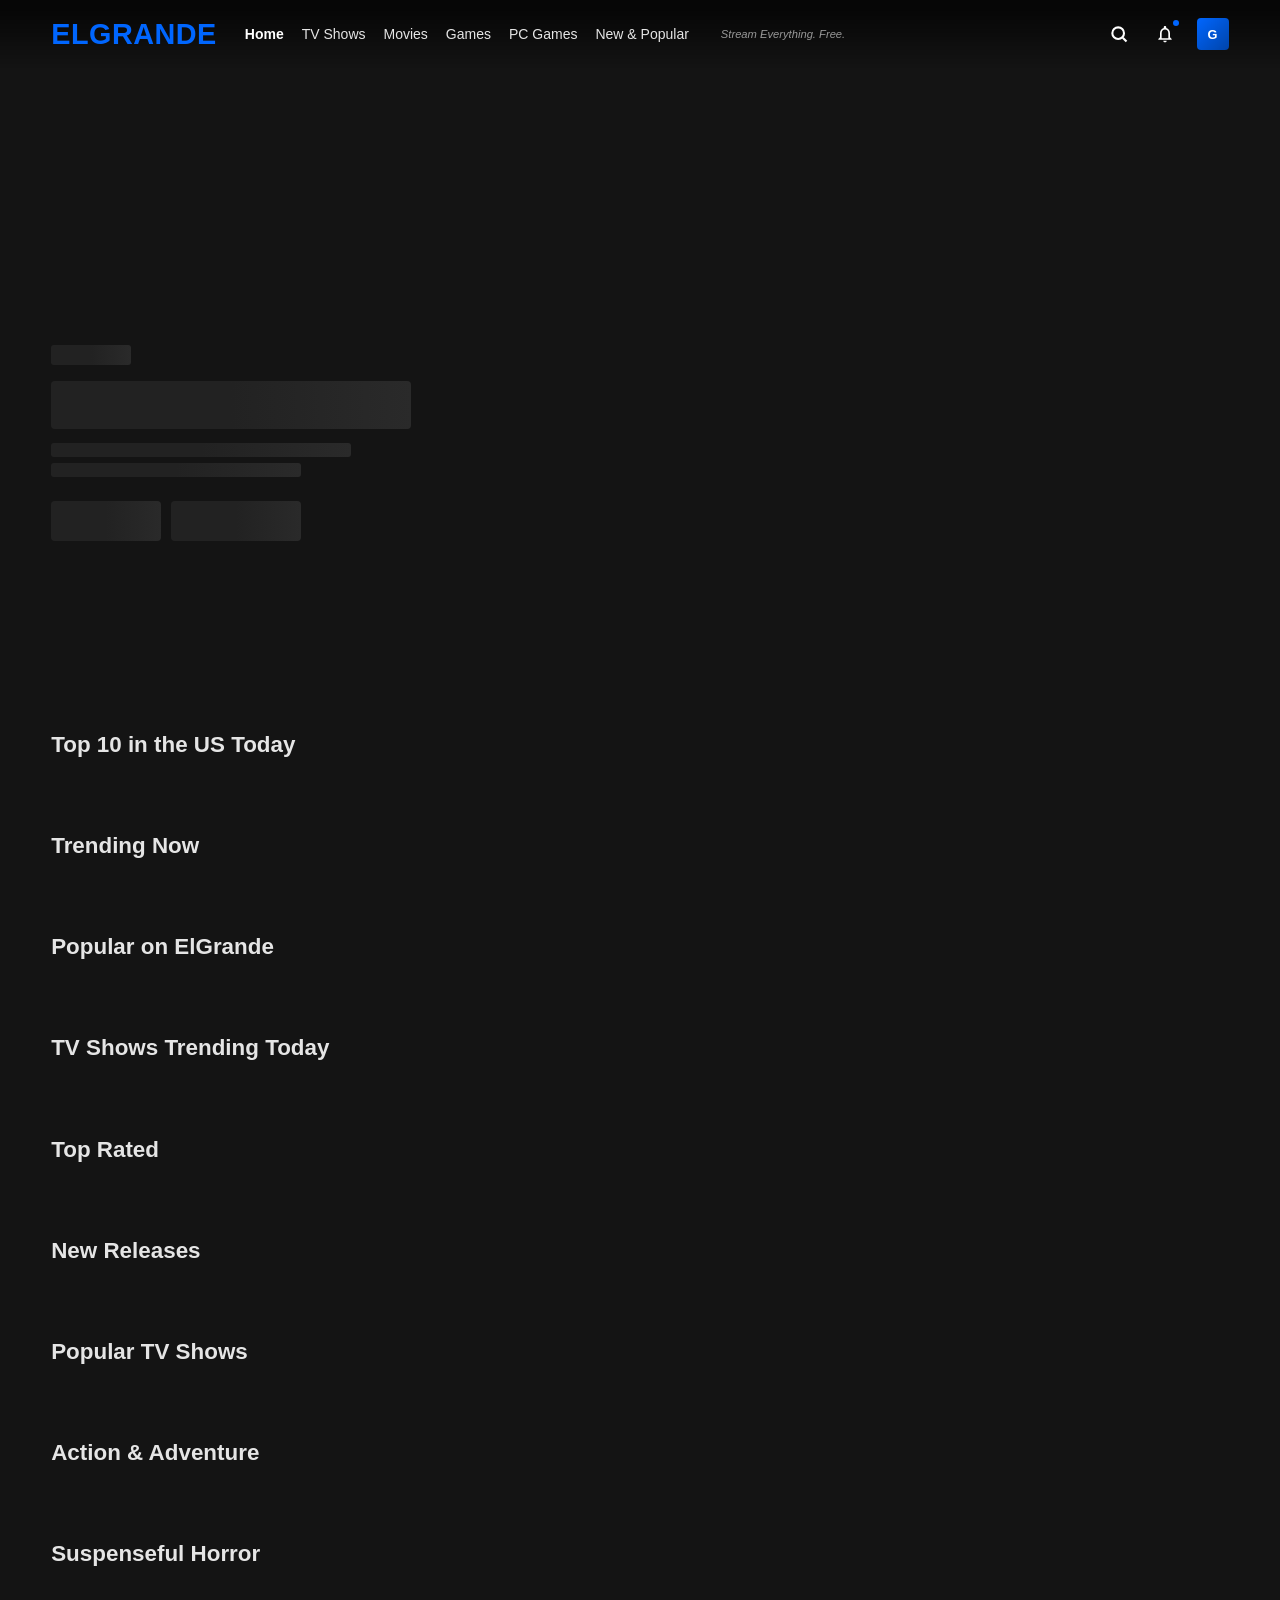
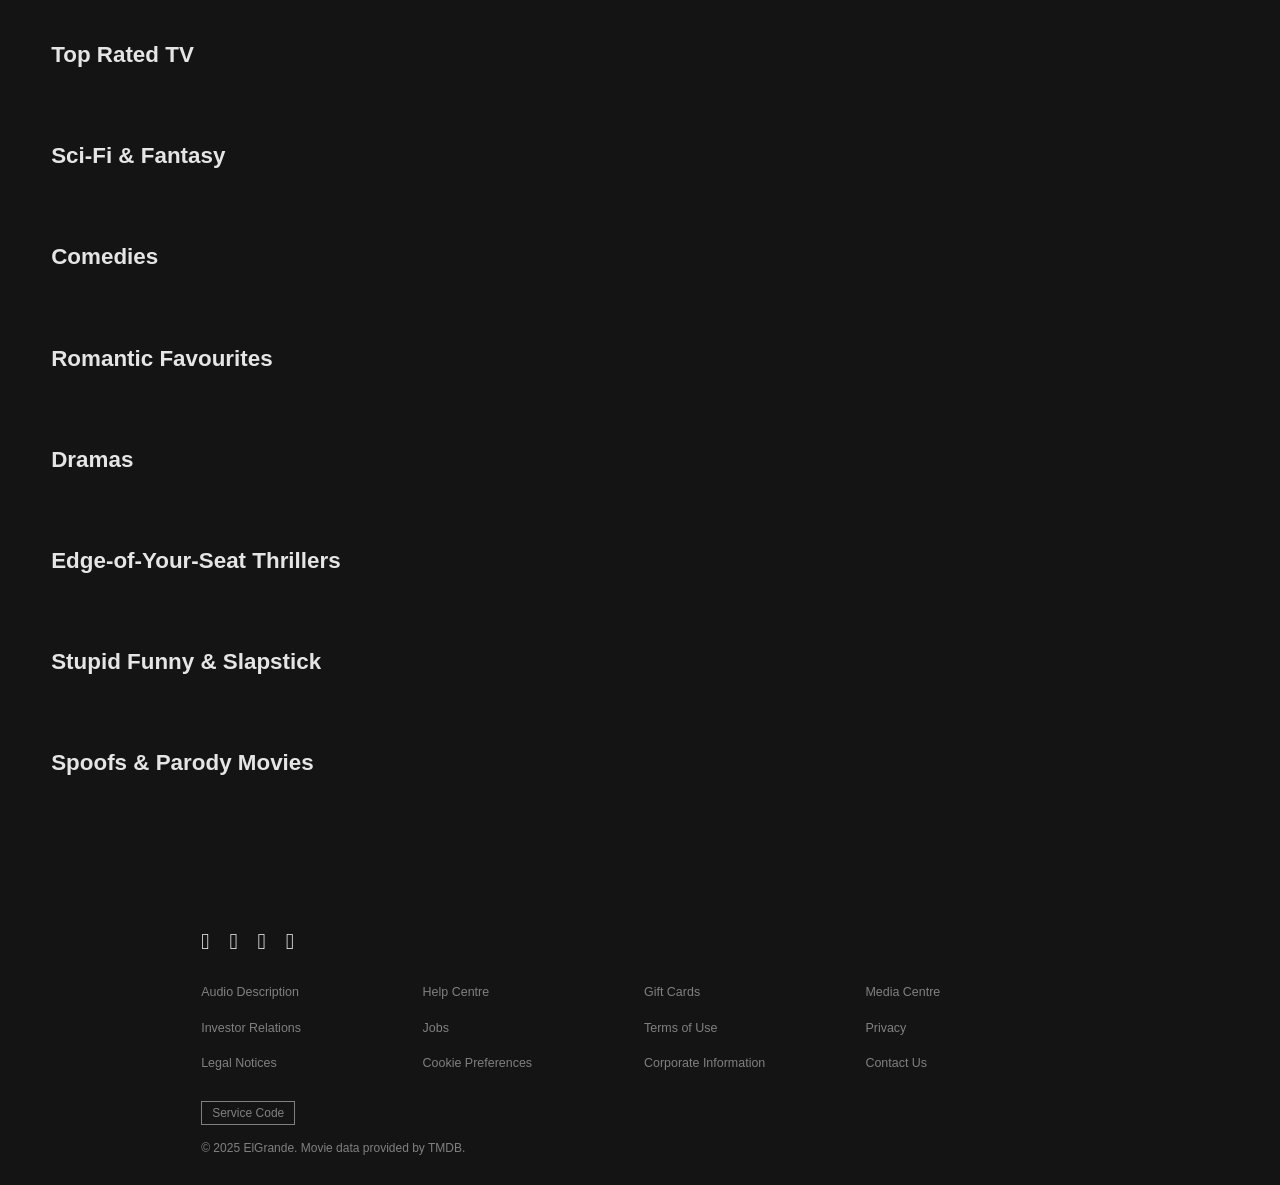
==== index.html @ 074af432 "Initial commit — ElGrande streaming platform Blue-themed Netflix clone with movies, TV shows, retro " ====
<!DOCTYPE html>
<html lang="en">
<head>
  <meta charset="UTF-8">
  <meta name="viewport" content="width=device-width, initial-scale=1.0">
  <title>ElGrande — Stream Anything Free</title>
  <meta name="description" content="Stream thousands of movies and TV shows for free on ElGrande. No signup required.">
  <link rel="stylesheet" href="css/style.css">
  <link rel="icon" href="data:image/svg+xml,<svg xmlns='http://www.w3.org/2000/svg' viewBox='0 0 100 100'><text y='.9em' font-size='90'>🎬</text></svg>">
</head>
<body>

<!-- NAVBAR -->
<nav class="navbar navbar-gradient" id="navbar">
  <div class="navbar-left">
    <a href="index.html" class="logo">ElGrande</a>
    <ul class="nav-links">
      <li><a href="index.html" class="active">Home</a></li>
      <li><a href="tv.html">TV Shows</a></li>
      <li><a href="movies.html">Movies</a></li>
      <li><a href="games.html">Games</a></li>
      <li><a href="pc-games.html">PC Games</a></li>
      <li><a href="movies.html?genre=28">New &amp; Popular</a></li>
    </ul>
    <span class="tagline">Stream Everything. Free.</span>
  </div>
  <div class="navbar-right">
    <button class="search-btn" id="searchToggle" title="Search">
      <svg width="20" height="20" viewBox="0 0 24 24" fill="none" stroke="currentColor" stroke-width="2.5"><circle cx="11" cy="11" r="7"/><line x1="16.5" y1="16.5" x2="21" y2="21"/></svg>
    </button>
    <button class="nav-icon-btn" title="Notifications">
      <svg width="20" height="20" viewBox="0 0 24 24" fill="currentColor"><path d="M12 22c1.1 0 2-.9 2-2h-4c0 1.1.9 2 2 2zm6-6v-5c0-3.07-1.63-5.64-4.5-6.32V4c0-.83-.67-1.5-1.5-1.5s-1.5.67-1.5 1.5v.68C7.64 5.36 6 7.92 6 11v5l-2 2v1h16v-1l-2-2zm-2 1H8v-6c0-2.48 1.51-4.5 4-4.5s4 2.02 4 4.5v6z"/></svg>
      <span class="notification-dot"></span>
    </button>
    <div class="profile-avatar" title="ElGrande">G</div>
  </div>
</nav>

<!-- SEARCH OVERLAY -->
<div class="search-overlay" id="searchOverlay">
  <button class="search-close" id="searchClose">&#10005;</button>
  <div class="search-box">
    <span class="search-icon-inside">
      <svg width="18" height="18" viewBox="0 0 24 24" fill="none" stroke="#999" stroke-width="2.5"><circle cx="11" cy="11" r="7"/><line x1="16.5" y1="16.5" x2="21" y2="21"/></svg>
    </span>
    <input type="text" id="searchInput" placeholder="Titles, people, genres" autocomplete="off" autofocus>
  </div>
  <div class="search-results-grid" id="searchResults"></div>
</div>

<!-- HERO / BILLBOARD -->
<section class="hero" id="hero">
  <div class="hero-bg" id="heroBg"></div>
  <div class="hero-content" id="heroContent">
    <div class="skeleton" style="width:80px;height:20px;border-radius:3px;margin-bottom:16px;"></div>
    <div class="skeleton" style="width:400px;max-width:90%;height:48px;border-radius:4px;margin-bottom:14px;"></div>
    <div class="skeleton" style="width:300px;max-width:80%;height:14px;border-radius:3px;margin-bottom:6px;"></div>
    <div class="skeleton" style="width:250px;max-width:70%;height:14px;border-radius:3px;margin-bottom:24px;"></div>
    <div style="display:flex;gap:10px;">
      <div class="skeleton" style="width:110px;height:40px;border-radius:4px;"></div>
      <div class="skeleton" style="width:130px;height:40px;border-radius:4px;"></div>
    </div>
  </div>
  <div class="hero-indicators" id="heroIndicators"></div>
</section>

<!-- MAIN CONTENT -->
<main id="mainContent">
  <!-- Sections injected by JS -->
</main>

<!-- MODAL -->
<div class="modal-overlay" id="modal"></div>

<!-- FOOTER -->
<footer>
  <div class="footer-social">
    <a href="#" title="Facebook">&#xf09a;</a>
    <a href="#" title="Instagram">&#xf16d;</a>
    <a href="#" title="Twitter">&#xf099;</a>
    <a href="#" title="YouTube">&#xf167;</a>
  </div>
  <div class="footer-links">
    <a href="#">Audio Description</a>
    <a href="#">Help Centre</a>
    <a href="#">Gift Cards</a>
    <a href="#">Media Centre</a>
    <a href="#">Investor Relations</a>
    <a href="#">Jobs</a>
    <a href="#">Terms of Use</a>
    <a href="#">Privacy</a>
    <a href="#">Legal Notices</a>
    <a href="#">Cookie Preferences</a>
    <a href="#">Corporate Information</a>
    <a href="#">Contact Us</a>
  </div>
  <button class="footer-service-code">Service Code</button>
  <div class="footer-bottom">
    <p>&copy; 2025 ElGrande. Movie data provided by TMDB.</p>
  </div>
</footer>

<script src="js/config.js"></script>
<script src="js/api.js"></script>
<script src="js/ui.js"></script>
<script>
// ===== HERO =====
const heroMovies = [];
let heroIndex = 0;
let heroTimer = null;

async function loadHero() {
  const data = await API.trending();
  if (!data || !data.results) return;

  const streamable = data.results.slice(0, 5);
  if (streamable.length === 0) return;

  heroMovies.push(...streamable);
  renderHeroIndicators();
  setHero(0);
  startHeroTimer();
}

function setHero(index) {
  heroIndex = index;
  const movie = heroMovies[index];
  if (!movie) return;

  const bg = document.getElementById('heroBg');
  const content = document.getElementById('heroContent');
  const backdropUrl = API.backdrop(movie.backdrop_path || movie.poster_path, 'original');
  const matchPct = Math.round((movie.vote_average || 0) * 10);
  const year = API.getYear(movie.release_date);
  const genres = API.genreNames(movie.genre_ids || []);

  bg.style.backgroundImage = `url(${backdropUrl})`;

  // Generate a maturity rating from genre
  const maturityRating = getMaturityRating(movie.genre_ids || []);

  content.innerHTML = `
    <div class="hero-badge">
      <span class="hero-badge-icon">N</span> S E R I E S
    </div>
    <h1 class="hero-title">${movie.title || 'Unknown Title'}</h1>
    <div class="hero-meta">
      <span class="hero-match">${matchPct}% Match</span>
      <span class="hero-year">${year}</span>
      <span class="maturity-badge">${maturityRating}</span>
      ${genres.slice(0, 2).map(g => `<span style="color:#bcbcbc;">${g}</span>`).join('<span style="color:#555;"> &bull; </span>')}
    </div>
    <p class="hero-description">${movie.overview || ''}</p>
    <div class="hero-buttons">
      <a href="watch.html?id=${movie.id}" class="btn btn-play">
        <svg width="18" height="18" viewBox="0 0 24 24" fill="#111"><polygon points="4,2 20,12 4,22"/></svg>
        Play
      </a>
      <button class="btn btn-info" onclick="Modal.open(${movie.id})">
        <svg width="18" height="18" viewBox="0 0 24 24" fill="currentColor"><circle cx="12" cy="12" r="10" fill="none" stroke="currentColor" stroke-width="2"/><line x1="12" y1="16" x2="12" y2="12" stroke="currentColor" stroke-width="2"/><circle cx="12" cy="8" r="1"/></svg>
        More Info
      </button>
    </div>
  `;

  // Update indicators
  document.querySelectorAll('.hero-dot').forEach((dot, i) => {
    dot.classList.toggle('active', i === index);
  });
}

function getMaturityRating(genreIds) {
  if (genreIds.includes(27) || genreIds.includes(53)) return 'TV-MA';
  if (genreIds.includes(10751) || genreIds.includes(16)) return 'PG';
  if (genreIds.includes(28) || genreIds.includes(80)) return 'PG-13';
  return 'PG-13';
}

function renderHeroIndicators() {
  const container = document.getElementById('heroIndicators');
  container.innerHTML = heroMovies.map((_, i) => `
    <div class="hero-dot${i === 0 ? ' active' : ''}" onclick="setHero(${i}); resetHeroTimer();"></div>
  `).join('');
}

function startHeroTimer() {
  heroTimer = setInterval(() => {
    const next = (heroIndex + 1) % heroMovies.length;
    setHero(next);
  }, 8000);
}

function resetHeroTimer() {
  clearInterval(heroTimer);
  startHeroTimer();
}

// ===== SECTIONS =====
async function loadSections() {
  const container = document.getElementById('mainContent');

  // Top 10 row
  await renderTop10(container);

  await UI.renderSection(container, 'Trending Now', () => API.trending(), false);
  await UI.renderSection(container, 'Popular on ElGrande', () => API.popular(), false);
  await UI.renderSection(container, 'TV Shows Trending Today', () => API.trendingTV().then(d => { if(d&&d.results) d.results.forEach(r=>r.media_type='tv'); return d; }), false);
  await UI.renderSection(container, 'Top Rated', () => API.topRated(), false);
  await UI.renderSection(container, 'New Releases', () => API.recentlyStreaming(), true);
  await UI.renderSection(container, 'Popular TV Shows', () => API.popularTV().then(d => { if(d&&d.results) d.results.forEach(r=>r.media_type='tv'); return d; }), false);
  await UI.renderSection(container, 'Action & Adventure', () => API.byGenre(28), false);
  await UI.renderSection(container, 'Suspenseful Horror', () => API.byGenre(27), false);
  await UI.renderSection(container, 'Top Rated TV', () => API.topRatedTV().then(d => { if(d&&d.results) d.results.forEach(r=>r.media_type='tv'); return d; }), false);
  await UI.renderSection(container, 'Sci-Fi & Fantasy', () => API.byGenre(878), false);
  await UI.renderSection(container, 'Comedies', () => API.byGenre(35), false);
  await UI.renderSection(container, 'Romantic Favourites', () => API.byGenre(10749), false);
  await UI.renderSection(container, 'Dramas', () => API.byGenre(18), false);
  await UI.renderSection(container, 'Edge-of-Your-Seat Thrillers', () => API.byGenre(53), false);

  // Slapstick & Stupid Funny — curated list of classic comedy films
  await UI.renderSection(container, 'Stupid Funny & Slapstick', () => API.discover({
    with_genres: '35',
    with_keywords: '9673|5765|245863',
    sort_by: 'vote_count.desc',
    'vote_average.gte': 5.5
  }), false);

  // Spoof & Parody Movies
  await UI.renderSection(container, 'Spoofs & Parody Movies', () => API.discover({
    with_genres: '35',
    with_keywords: '9823|3505',
    sort_by: 'vote_count.desc'
  }), false);
}

// ===== TOP 10 ROW =====
async function renderTop10(container) {
  const section = document.createElement('div');
  section.className = 'section';
  section.innerHTML = `
    <div class="section-title">Top 10 in the US Today</div>
    <div class="carousel-wrapper">
      <button class="carousel-btn prev">&lsaquo;</button>
      <div class="carousel" id="top10Carousel">
        ${Array.from({length: 6}, () => '<div class="skeleton" style="width:180px;height:250px;border-radius:4px;flex-shrink:0;"></div>').join('')}
      </div>
      <button class="carousel-btn next">&rsaquo;</button>
    </div>
  `;
  container.appendChild(section);
  UI.setupCarousel(section.querySelector('.carousel-wrapper'));

  const data = await API.trending();
  const carousel = document.getElementById('top10Carousel');
  carousel.innerHTML = '';

  if (data && data.results) {
    data.results.slice(0, 10).forEach((movie, idx) => {
      const el = document.createElement('div');
      el.className = 'top10-card';
      el.innerHTML = `
        <span class="top10-rank">${idx + 1}</span>
        <img src="${API.img(movie.poster_path, 'w342')}" alt="${movie.title || movie.name || ''}" loading="lazy"
             onerror="this.src='https://via.placeholder.com/342x513/1a1a1a/555?text=No+Image'">
      `;
      el.addEventListener('click', () => Modal.open(movie.id));
      carousel.appendChild(el);
    });
  }
}

// ===== SEARCH =====
let searchTimer = null;

document.getElementById('searchToggle').addEventListener('click', () => {
  document.getElementById('searchOverlay').classList.add('active');
  document.getElementById('searchInput').focus();
});

document.getElementById('searchClose').addEventListener('click', () => {
  document.getElementById('searchOverlay').classList.remove('active');
});

document.getElementById('searchInput').addEventListener('input', (e) => {
  clearTimeout(searchTimer);
  const q = e.target.value.trim();
  if (!q) {
    document.getElementById('searchResults').innerHTML = '';
    return;
  }
  searchTimer = setTimeout(() => doSearch(q), 400);
});

async function doSearch(query) {
  const container = document.getElementById('searchResults');
  container.innerHTML = '<div class="spinner" style="margin:20px auto;grid-column:1/-1;"></div>';

  const data = await API.searchMulti(query);
  container.innerHTML = '';

  if (!data || !data.results || data.results.length === 0) {
    container.innerHTML = '<p style="color:#999;text-align:center;grid-column:1/-1;padding:20px;">No results found.</p>';
    return;
  }

  data.results.slice(0, 18).forEach(item => {
    container.appendChild(UI.card(item));
  });
}

// Keyboard shortcut: / to open search
document.addEventListener('keydown', (e) => {
  if (e.key === '/' && !e.target.matches('input, textarea')) {
    e.preventDefault();
    document.getElementById('searchOverlay').classList.add('active');
    document.getElementById('searchInput').focus();
  }
});

// ===== INIT =====
UI.initNavbar();
Modal.init();
loadHero();
loadSections();
</script>
</body>
</html>
---- css/style.css ----
/* ===== ELGRANDE - PIXEL-PERFECT STREAMING SITE ===== */
@import url('https://fonts.googleapis.com/css2?family=Inter:wght@300;400;500;600;700;800;900&display=swap');

:root {
  --red: #0066ff;
  --red-hover: #0052cc;
  --dark: #141414;
  --dark2: #181818;
  --dark3: #232323;
  --gray: #808080;
  --light-gray: #b3b3b3;
  --white: #ffffff;
  --match-green: #46d369;
  --overlay: rgba(0,0,0,0.7);
  --nav-height: 68px;
  --card-transition: 300ms ease;
}

* {
  margin: 0;
  padding: 0;
  box-sizing: border-box;
}

html {
  scroll-behavior: smooth;
  font-size: 16px;
}

body {
  background: var(--dark);
  color: var(--white);
  font-family: 'Helvetica Neue', Helvetica, Arial, sans-serif;
  overflow-x: hidden;
  min-height: 100vh;
  -webkit-font-smoothing: antialiased;
  -moz-osx-font-smoothing: grayscale;
}

a { color: inherit; }

/* ===== SCROLLBAR ===== */
::-webkit-scrollbar { width: 6px; }
::-webkit-scrollbar-track { background: transparent; }
::-webkit-scrollbar-thumb { background: rgba(255,255,255,0.2); border-radius: 3px; }
::-webkit-scrollbar-thumb:hover { background: rgba(255,255,255,0.35); }

/* ===== NAVBAR ===== */
.navbar {
  position: fixed;
  top: 0;
  left: 0;
  right: 0;
  z-index: 1000;
  padding: 0 4%;
  height: var(--nav-height);
  display: flex;
  align-items: center;
  justify-content: space-between;
  transition: background 0.4s ease;
}

.navbar-gradient {
  background: linear-gradient(180deg, rgba(0,0,0,0.7) 10%, transparent 100%);
}

.navbar.scrolled {
  background: rgba(20,20,20,0.98);
}

.navbar.solid {
  background: rgba(20,20,20,0.98);
}

.navbar-left {
  display: flex;
  align-items: center;
  gap: 28px;
}

/* Netflix-style logo */
.logo {
  font-size: 1.8rem;
  font-weight: 900;
  color: var(--red);
  text-decoration: none;
  letter-spacing: 0.5px;
  font-family: 'Arial Black', 'Helvetica Neue', Arial, sans-serif;
  text-transform: uppercase;
  position: relative;
}

.logo span {
  color: var(--red);
}

.nav-links {
  display: flex;
  gap: 18px;
  list-style: none;
}

.nav-links a {
  color: #e5e5e5;
  text-decoration: none;
  font-size: 0.875rem;
  font-weight: 400;
  transition: color 0.3s;
}

.nav-links a:hover {
  color: #b3b3b3;
}

.nav-links a.active {
  color: var(--white);
  font-weight: 600;
}

.tagline {
  color: #999;
  font-size: 0.7rem;
  margin-left: 4px;
  font-style: italic;
  white-space: nowrap;
}

.navbar-right {
  display: flex;
  align-items: center;
  gap: 18px;
}

/* Search icon in nav */
.search-btn {
  background: none;
  border: none;
  color: var(--white);
  cursor: pointer;
  font-size: 1rem;
  padding: 4px;
  transition: color 0.2s;
  display: flex;
  align-items: center;
}

.search-btn:hover { color: #b3b3b3; }

/* Nav icons */
.nav-icon-btn {
  background: none;
  border: none;
  color: var(--white);
  cursor: pointer;
  font-size: 1.2rem;
  padding: 4px;
  position: relative;
  display: flex;
  align-items: center;
  transition: color 0.2s;
}

.nav-icon-btn:hover { color: #b3b3b3; }

.notification-dot {
  position: absolute;
  top: 0;
  right: 0;
  width: 6px;
  height: 6px;
  background: var(--red);
  border-radius: 50%;
}

/* Profile avatar */
.profile-avatar {
  width: 32px;
  height: 32px;
  border-radius: 4px;
  background: linear-gradient(135deg, #0066ff, #0044aa);
  display: flex;
  align-items: center;
  justify-content: center;
  font-size: 0.8rem;
  font-weight: 700;
  cursor: pointer;
  letter-spacing: 0.5px;
  transition: opacity 0.2s;
}

.profile-avatar:hover { opacity: 0.85; }

/* ===== SEARCH OVERLAY ===== */
.search-overlay {
  position: fixed;
  top: 0;
  left: 0;
  right: 0;
  bottom: 0;
  background: rgba(0,0,0,0.95);
  z-index: 2000;
  display: none;
  flex-direction: column;
  align-items: center;
  padding-top: 100px;
}

.search-overlay.active {
  display: flex;
}

.search-box {
  width: 100%;
  max-width: 700px;
  position: relative;
  padding: 0 4%;
}

.search-box input {
  width: 100%;
  padding: 14px 20px 14px 50px;
  background: #333;
  border: 1px solid #555;
  border-radius: 4px;
  color: var(--white);
  font-size: 1.1rem;
  outline: none;
  transition: border-color 0.2s;
  font-family: inherit;
}

.search-box input:focus {
  border-color: var(--white);
}

.search-box input::placeholder {
  color: #999;
}

.search-icon-inside {
  position: absolute;
  left: calc(4% + 16px);
  top: 50%;
  transform: translateY(-50%);
  color: #999;
  font-size: 1.1rem;
}

.search-close {
  position: absolute;
  top: 20px;
  right: 4%;
  background: none;
  border: none;
  color: var(--white);
  font-size: 1.5rem;
  cursor: pointer;
  padding: 8px;
  z-index: 10;
}

.search-results-grid {
  width: 100%;
  max-width: 1200px;
  margin-top: 30px;
  display: grid;
  grid-template-columns: repeat(auto-fill, minmax(180px, 1fr));
  gap: 8px;
  max-height: 65vh;
  overflow-y: auto;
  padding: 0 4%;
}

/* ===== HERO / BILLBOARD ===== */
.hero {
  position: relative;
  height: 56.25vw;
  max-height: 80vh;
  min-height: 400px;
  display: flex;
  align-items: flex-end;
  padding: 0 4% 14%;
  overflow: hidden;
}

.hero-bg {
  position: absolute;
  inset: 0;
  background-size: cover;
  background-position: center 20%;
  background-repeat: no-repeat;
  transition: background-image 1s ease;
}

.hero-bg::after {
  content: '';
  position: absolute;
  inset: 0;
  background:
    linear-gradient(
      to right,
      rgba(20,20,20,0.8) 0%,
      rgba(20,20,20,0.4) 30%,
      transparent 60%
    ),
    linear-gradient(
      to top,
      rgba(20,20,20,1) 0%,
      rgba(20,20,20,0.7) 10%,
      rgba(20,20,20,0) 30%
    ),
    linear-gradient(
      to bottom,
      rgba(20,20,20,0.3) 0%,
      transparent 15%
    );
}

.hero-content {
  position: relative;
  z-index: 2;
  max-width: 550px;
}

.hero-badge {
  display: inline-flex;
  align-items: center;
  gap: 6px;
  font-size: 0.75rem;
  font-weight: 700;
  letter-spacing: 3px;
  text-transform: uppercase;
  margin-bottom: 16px;
  color: var(--white);
}

.hero-badge-icon {
  color: var(--red);
  font-size: 1.4rem;
}

.hero-title {
  font-size: clamp(1.8rem, 4vw, 3.2rem);
  font-weight: 800;
  line-height: 1.1;
  margin-bottom: 14px;
  text-shadow: 2px 4px 10px rgba(0,0,0,0.6);
}

.hero-meta {
  display: flex;
  align-items: center;
  gap: 10px;
  margin-bottom: 14px;
  font-size: 0.85rem;
  flex-wrap: wrap;
}

.hero-match {
  color: var(--match-green);
  font-weight: 700;
}

.hero-rating {
  color: var(--match-green);
  font-weight: 700;
}

.hero-year, .hero-runtime {
  color: var(--white);
}

.hero-description {
  font-size: 0.95rem;
  line-height: 1.5;
  color: #ddd;
  margin-bottom: 24px;
  display: -webkit-box;
  -webkit-line-clamp: 3;
  -webkit-box-orient: vertical;
  overflow: hidden;
  max-width: 450px;
  text-shadow: 1px 1px 3px rgba(0,0,0,0.5);
}

.hero-buttons {
  display: flex;
  gap: 10px;
  flex-wrap: wrap;
}

/* Netflix-style buttons */
.btn {
  display: inline-flex;
  align-items: center;
  gap: 8px;
  padding: 10px 26px;
  border-radius: 4px;
  font-size: 1rem;
  font-weight: 700;
  cursor: pointer;
  border: none;
  text-decoration: none;
  transition: background 0.2s, opacity 0.2s;
  white-space: nowrap;
  font-family: inherit;
}

.btn-play {
  background: var(--white);
  color: #111;
}

.btn-play:hover {
  background: rgba(255,255,255,0.75);
}

.btn-info {
  background: rgba(109,109,110,0.7);
  color: var(--white);
}

.btn-info:hover {
  background: rgba(109,109,110,0.4);
}

.btn-primary {
  background: var(--red);
  color: var(--white);
}

.btn-primary:hover {
  background: var(--red-hover);
}

/* Hero indicators (Netflix-style thin bars) */
.hero-indicators {
  position: absolute;
  bottom: 35%;
  right: 4%;
  display: flex;
  gap: 4px;
  z-index: 5;
}

.hero-dot {
  width: 12px;
  height: 3px;
  border-radius: 1px;
  background: rgba(255,255,255,0.3);
  cursor: pointer;
  transition: all 0.3s;
}

.hero-dot.active {
  background: var(--white);
  width: 24px;
}

/* Maturity badge in hero */
.maturity-badge {
  border: 1px solid rgba(255,255,255,0.4);
  padding: 1px 7px;
  font-size: 0.7rem;
  font-weight: 600;
  color: rgba(255,255,255,0.8);
  border-radius: 3px;
  letter-spacing: 0.5px;
}

/* ===== CONTENT SECTIONS ===== */
.section {
  padding: 10px 4% 0;
  position: relative;
  z-index: 3;
}

.section-title {
  font-size: 1.4rem;
  font-weight: 700;
  margin-bottom: 12px;
  color: #e5e5e5;
  display: flex;
  align-items: baseline;
  gap: 10px;
  line-height: 1.3;
}

.section-title .explore-more {
  font-size: 0.8rem;
  color: #54b9c5;
  font-weight: 500;
  opacity: 0;
  transition: opacity 0.3s, transform 0.3s;
  cursor: pointer;
  display: flex;
  align-items: center;
  gap: 2px;
}

.section:hover .explore-more {
  opacity: 1;
}

/* ===== CAROUSEL ===== */
.carousel-wrapper {
  position: relative;
  overflow: visible;
  margin: 0 -4px;
}

.carousel {
  display: flex;
  gap: 4px;
  overflow-x: auto;
  scroll-behavior: smooth;
  scrollbar-width: none;
  -ms-overflow-style: none;
  padding: 10px 4px 40px;
  scroll-snap-type: x mandatory;
}

.carousel::-webkit-scrollbar { display: none; }

.carousel-btn {
  position: absolute;
  top: 0;
  bottom: 40px;
  background: rgba(20,20,20,0.5);
  border: none;
  color: var(--white);
  width: 48px;
  cursor: pointer;
  z-index: 20;
  font-size: 1.8rem;
  transition: background 0.2s, opacity 0.2s;
  display: flex;
  align-items: center;
  justify-content: center;
  opacity: 0;
}

.carousel-wrapper:hover .carousel-btn {
  opacity: 1;
}

.carousel-btn:hover {
  background: rgba(20,20,20,0.8);
}

.carousel-btn.prev { left: -4px; border-radius: 0 4px 4px 0; }
.carousel-btn.next { right: -4px; border-radius: 4px 0 0 4px; }

/* ===== MOVIE CARD ===== */
.movie-card {
  flex: 0 0 calc(16.666% - 4px);
  min-width: 150px;
  position: relative;
  border-radius: 4px;
  overflow: visible;
  cursor: pointer;
  transition: transform var(--card-transition), z-index 0s 0.3s;
  scroll-snap-align: start;
}

.movie-card:hover {
  transform: scale(1.3);
  z-index: 100;
  transition: transform var(--card-transition), z-index 0s;
  transition-delay: 0.3s, 0s;
}

/* First and last card scale adjustments */
.carousel .movie-card:first-child:hover {
  transform: scale(1.3) translateX(15%);
  transform-origin: left center;
}

.carousel .movie-card:last-child:hover {
  transform: scale(1.3) translateX(-15%);
  transform-origin: right center;
}

.movie-card-inner {
  border-radius: 4px;
  overflow: hidden;
  background: var(--dark3);
  position: relative;
}

.movie-card img {
  width: 100%;
  aspect-ratio: 2/3;
  object-fit: cover;
  display: block;
  background: var(--dark3);
  border-radius: 4px;
}

/* Hover info card (Netflix style) */
.movie-card-overlay {
  position: absolute;
  bottom: 0;
  left: 0;
  right: 0;
  background: var(--dark2);
  padding: 10px 12px 12px;
  opacity: 0;
  transform: translateY(100%);
  transition: opacity 0.3s, transform 0.3s;
  border-radius: 0 0 4px 4px;
  box-shadow: 0 8px 20px rgba(0,0,0,0.6);
  transition-delay: 0.3s;
}

.movie-card:hover .movie-card-overlay {
  opacity: 1;
  transform: translateY(0);
}

.movie-card-actions {
  display: flex;
  gap: 6px;
  margin-bottom: 8px;
  align-items: center;
}

.card-btn {
  width: 30px;
  height: 30px;
  border-radius: 50%;
  border: 2px solid rgba(255,255,255,0.5);
  background: rgba(20,20,20,0.7);
  color: var(--white);
  cursor: pointer;
  display: flex;
  align-items: center;
  justify-content: center;
  font-size: 0.75rem;
  transition: all 0.15s;
}

.card-btn.play-btn {
  background: var(--white);
  color: #111;
  border-color: var(--white);
}

.card-btn:hover {
  border-color: var(--white);
  background: rgba(255,255,255,0.15);
}

.card-btn.play-btn:hover {
  background: #e6e6e6;
}

.card-btn-spacer {
  flex: 1;
}

.movie-card-title {
  font-size: 0.75rem;
  font-weight: 700;
  margin-bottom: 5px;
  white-space: nowrap;
  overflow: hidden;
  text-overflow: ellipsis;
}

.movie-card-meta {
  display: flex;
  align-items: center;
  gap: 5px;
  font-size: 0.65rem;
  color: var(--light-gray);
  flex-wrap: wrap;
}

.movie-card-rating {
  color: var(--match-green);
  font-weight: 700;
}

.movie-card-maturity {
  border: 1px solid rgba(255,255,255,0.4);
  padding: 0px 4px;
  font-size: 0.6rem;
  font-weight: 600;
  line-height: 1.5;
}

.movie-card-genre {
  color: var(--light-gray);
  font-size: 0.6rem;
}

/* TV badge */
.tv-badge {
  position: absolute;
  top: 6px;
  left: 6px;
  background: var(--red);
  color: white;
  font-size: 0.55rem;
  font-weight: 800;
  padding: 2px 5px;
  border-radius: 2px;
  letter-spacing: 0.5px;
  z-index: 5;
  text-transform: uppercase;
}

/* New episodes badge */
.new-badge {
  position: absolute;
  top: 6px;
  right: 6px;
  background: var(--red);
  color: white;
  font-size: 0.55rem;
  font-weight: 700;
  padding: 2px 6px;
  border-radius: 2px;
  z-index: 5;
}

/* ===== TOP 10 ROW ===== */
.top10-card {
  flex: 0 0 calc(16.666% - 4px);
  min-width: 150px;
  position: relative;
  display: flex;
  align-items: flex-end;
  cursor: pointer;
  scroll-snap-align: start;
  padding-left: 40px;
}

.top10-rank {
  position: absolute;
  left: 0;
  bottom: 0;
  font-size: 8rem;
  font-weight: 900;
  line-height: 0.8;
  color: transparent;
  -webkit-text-stroke: 3px #555;
  font-family: 'Arial Black', sans-serif;
  z-index: 1;
  pointer-events: none;
  user-select: none;
}

.top10-card img {
  width: calc(100% - 20px);
  aspect-ratio: 2/3;
  object-fit: cover;
  border-radius: 4px;
  position: relative;
  z-index: 2;
}

/* ===== WIDE CARD (16:9) ===== */
.movie-card.wide {
  flex: 0 0 calc(25% - 4px);
  min-width: 220px;
}

.movie-card.wide img {
  aspect-ratio: 16/9;
}

/* ===== GENRE PILLS ===== */
.genres-row {
  display: flex;
  gap: 8px;
  flex-wrap: wrap;
  margin-bottom: 20px;
}

.genre-pill {
  padding: 6px 16px;
  border-radius: 20px;
  border: 1px solid rgba(255,255,255,0.25);
  font-size: 0.8rem;
  font-weight: 400;
  cursor: pointer;
  transition: all 0.2s;
  color: var(--white);
  background: transparent;
  text-decoration: none;
}

.genre-pill:hover,
.genre-pill.active {
  background: var(--white);
  color: #111;
  border-color: var(--white);
}

/* ===== MODAL ===== */
.modal-overlay {
  position: fixed;
  inset: 0;
  background: rgba(0,0,0,0.7);
  z-index: 3000;
  display: none;
  align-items: flex-start;
  justify-content: center;
  padding: 30px 20px;
  overflow-y: auto;
}

.modal-overlay.active {
  display: flex;
}

.modal {
  background: var(--dark2);
  border-radius: 6px;
  width: 100%;
  max-width: 850px;
  position: relative;
  overflow: hidden;
  animation: modalIn 0.25s ease;
  box-shadow: 0 10px 60px rgba(0,0,0,0.6);
}

@keyframes modalIn {
  from { opacity: 0; transform: scale(0.96) translateY(30px); }
  to { opacity: 1; transform: scale(1) translateY(0); }
}

.modal-hero {
  position: relative;
  aspect-ratio: 16/9;
  background: var(--dark3);
  overflow: hidden;
}

.modal-hero img {
  width: 100%;
  height: 100%;
  object-fit: cover;
}

.modal-hero::after {
  content: '';
  position: absolute;
  bottom: 0;
  left: 0;
  right: 0;
  height: 50%;
  background: linear-gradient(transparent, var(--dark2));
}

.modal-hero-content {
  position: absolute;
  bottom: 20px;
  left: 24px;
  right: 24px;
  z-index: 2;
  display: flex;
  align-items: center;
  gap: 10px;
}

.modal-close {
  position: absolute;
  top: 10px;
  right: 10px;
  background: #181818;
  border: none;
  color: var(--white);
  width: 36px;
  height: 36px;
  border-radius: 50%;
  cursor: pointer;
  font-size: 1rem;
  z-index: 10;
  display: flex;
  align-items: center;
  justify-content: center;
  transition: background 0.2s;
}

.modal-close:hover { background: #333; }

.modal-body {
  padding: 16px 24px 28px;
}

.modal-title {
  font-size: 1.5rem;
  font-weight: 700;
  margin-bottom: 10px;
}

.modal-meta {
  display: flex;
  align-items: center;
  gap: 12px;
  margin-bottom: 14px;
  font-size: 0.9rem;
  flex-wrap: wrap;
}

.modal-rating { color: var(--match-green); font-weight: 700; }
.modal-year, .modal-runtime, .modal-lang { color: var(--light-gray); }

.modal-hd {
  border: 1px solid var(--gray);
  padding: 0px 5px;
  font-size: 0.65rem;
  font-weight: 700;
  color: var(--light-gray);
  border-radius: 3px;
}

.modal-description {
  font-size: 0.9rem;
  line-height: 1.6;
  color: #d2d2d2;
  margin-bottom: 18px;
}

.modal-genres {
  display: flex;
  gap: 6px;
  flex-wrap: wrap;
  margin-bottom: 18px;
}

.modal-genre-tag {
  font-size: 0.75rem;
  color: var(--light-gray);
  background: rgba(255,255,255,0.08);
  padding: 3px 10px;
  border-radius: 20px;
}

.modal-actions {
  display: flex;
  gap: 10px;
  flex-wrap: wrap;
}

/* ===== PLAYER PAGE ===== */
.player-page {
  min-height: 100vh;
  padding-top: var(--nav-height);
  background: #000;
}

.player-container {
  width: 100%;
  background: #000;
  position: relative;
}

.player-iframe-wrapper {
  width: 100%;
  aspect-ratio: 16/9;
  max-height: 85vh;
  position: relative;
  background: #000;
}

.player-iframe-wrapper iframe {
  width: 100%;
  height: 100%;
  border: none;
}

.player-info {
  padding: 24px 4%;
  max-width: 1200px;
  margin: 0 auto;
  background: var(--dark);
}

.player-title {
  font-size: 2rem;
  font-weight: 700;
  margin-bottom: 10px;
}

.player-meta {
  display: flex;
  align-items: center;
  gap: 14px;
  margin-bottom: 18px;
  flex-wrap: wrap;
  font-size: 0.9rem;
}

.player-description {
  font-size: 0.95rem;
  line-height: 1.6;
  color: #d2d2d2;
  max-width: 800px;
  margin-bottom: 30px;
}

.server-selector {
  margin-bottom: 24px;
}

.server-selector h3 {
  font-size: 0.85rem;
  color: var(--light-gray);
  margin-bottom: 10px;
  text-transform: uppercase;
  letter-spacing: 1px;
}

.server-btns {
  display: flex;
  gap: 8px;
  flex-wrap: wrap;
}

.server-btn {
  padding: 8px 20px;
  border-radius: 4px;
  border: 1px solid rgba(255,255,255,0.2);
  background: transparent;
  color: var(--white);
  cursor: pointer;
  font-size: 0.85rem;
  font-weight: 500;
  transition: all 0.2s;
  font-family: inherit;
}

.server-btn.active {
  background: var(--red);
  border-color: var(--red);
}

.server-btn:hover:not(.active) {
  border-color: var(--white);
}

/* ===== SKELETON LOADING ===== */
.skeleton {
  background: linear-gradient(90deg, #222 25%, #2a2a2a 50%, #222 75%);
  background-size: 200% 100%;
  animation: shimmer 1.5s infinite;
  border-radius: 4px;
}

@keyframes shimmer {
  0% { background-position: -200% 0; }
  100% { background-position: 200% 0; }
}

.skeleton-card {
  flex: 0 0 calc(16.666% - 4px);
  min-width: 150px;
  aspect-ratio: 2/3;
  border-radius: 4px;
}

/* ===== FOOTER ===== */
footer {
  padding: 50px 4% 30px;
  margin-top: 40px;
  max-width: 980px;
  margin-left: auto;
  margin-right: auto;
}

.footer-social {
  display: flex;
  gap: 20px;
  margin-bottom: 24px;
}

.footer-social a {
  color: var(--white);
  font-size: 1.4rem;
  text-decoration: none;
  transition: color 0.2s;
}

.footer-social a:hover {
  color: #b3b3b3;
}

.footer-links {
  display: grid;
  grid-template-columns: repeat(4, 1fr);
  gap: 8px;
  margin-bottom: 24px;
}

.footer-links a {
  color: #808080;
  text-decoration: none;
  font-size: 0.78rem;
  transition: color 0.2s;
  line-height: 2.2;
}

.footer-links a:hover { color: #b3b3b3; text-decoration: underline; }

.footer-service-code {
  display: inline-block;
  border: 1px solid #808080;
  color: #808080;
  font-size: 0.75rem;
  padding: 4px 10px;
  margin-bottom: 16px;
  cursor: pointer;
  background: transparent;
}

.footer-bottom {
  color: #808080;
  font-size: 0.75rem;
}

.footer-logo {
  font-size: 1.5rem;
  font-weight: 900;
  color: var(--red);
  font-family: 'Arial Black', 'Helvetica Neue', Arial, sans-serif;
  margin-bottom: 20px;
  display: block;
  text-decoration: none;
  text-transform: uppercase;
}

/* ===== TOAST ===== */
.toast {
  position: fixed;
  bottom: 30px;
  left: 50%;
  transform: translateX(-50%) translateY(100px);
  background: var(--white);
  color: #111;
  padding: 12px 24px;
  border-radius: 4px;
  font-size: 0.9rem;
  font-weight: 600;
  z-index: 9999;
  transition: transform 0.3s ease;
  white-space: nowrap;
}

.toast.show {
  transform: translateX(-50%) translateY(0);
}

/* ===== LOADING SPINNER ===== */
.spinner {
  width: 40px;
  height: 40px;
  border: 3px solid rgba(255,255,255,0.1);
  border-top-color: var(--red);
  border-radius: 50%;
  animation: spin 0.8s linear infinite;
  margin: 60px auto;
}

@keyframes spin {
  to { transform: rotate(360deg); }
}

/* ===== PAGE HEADER ===== */
.page-header {
  padding: 90px 4% 24px;
}

.page-header h1 {
  font-size: 2.2rem;
  font-weight: 700;
}

.page-header p {
  color: #999;
  margin-top: 6px;
  font-size: 0.9rem;
}

/* ===== GRID PAGE ===== */
.movies-grid {
  display: grid;
  grid-template-columns: repeat(auto-fill, minmax(160px, 1fr));
  gap: 6px;
  padding: 20px 4%;
}

.movies-grid .movie-card {
  min-width: unset;
  flex: unset;
}

.movies-grid .movie-card:hover {
  transform: scale(1.05);
}

/* ===== NO RESULTS ===== */
.no-results {
  text-align: center;
  padding: 80px 20px;
  color: var(--light-gray);
}

.no-results h2 {
  font-size: 1.5rem;
  margin-bottom: 8px;
  color: var(--white);
}

/* ===== RESPONSIVE ===== */
@media (max-width: 1200px) {
  .movie-card { flex: 0 0 calc(20% - 4px); }
  .movie-card.wide { flex: 0 0 calc(33.33% - 4px); }
  .top10-card { flex: 0 0 calc(20% - 4px); }
}

@media (max-width: 900px) {
  .movie-card { flex: 0 0 calc(25% - 4px); }
  .movie-card.wide { flex: 0 0 calc(50% - 4px); }
  .top10-card { flex: 0 0 calc(25% - 4px); }
  .nav-links { display: none; }
  .tagline { display: none; }
  .hero { height: 56.25vw; min-height: 350px; }
  .hero-title { font-size: 1.6rem; }
  .footer-links { grid-template-columns: repeat(2, 1fr); }

  /* Mobile hamburger button */
  .mobile-menu-btn {
    display: flex;
    flex-direction: column;
    gap: 4px;
    background: none;
    border: none;
    cursor: pointer;
    padding: 6px;
    margin-left: 8px;
  }
  .mobile-menu-btn span {
    display: block;
    width: 20px;
    height: 2px;
    background: white;
    border-radius: 1px;
  }

  /* Mobile slide-out menu */
  .mobile-nav {
    display: none;
    position: fixed;
    top: var(--nav-height);
    left: 0;
    right: 0;
    background: rgba(20,20,20,0.98);
    z-index: 999;
    padding: 12px 4%;
    border-top: 1px solid rgba(255,255,255,0.1);
  }
  .mobile-nav.open { display: block; }
  .mobile-nav a {
    display: block;
    color: #e5e5e5;
    text-decoration: none;
    font-size: 1rem;
    padding: 12px 0;
    border-bottom: 1px solid rgba(255,255,255,0.06);
  }
  .mobile-nav a.active { color: var(--white); font-weight: 600; }
  .mobile-nav a:last-child { border-bottom: none; }

  /* Bigger touch targets for cards */
  .movie-card { -webkit-tap-highlight-color: transparent; }
  .card-hover-info { display: none; }
}

@media (max-width: 600px) {
  .movie-card { flex: 0 0 calc(33.33% - 4px); min-width: 105px; }
  .movie-card.wide { flex: 0 0 calc(50% - 4px); min-width: 150px; }
  .top10-card { flex: 0 0 calc(33.33% - 4px); min-width: 105px; }
  .hero-title { font-size: 1.3rem; }
  .hero-description { display: none; }
  .hero-meta { font-size: 0.75rem; }
  .btn { padding: 8px 16px; font-size: 0.85rem; }
  .logo { font-size: 1.3rem; }
  .footer-links { grid-template-columns: repeat(2, 1fr); }
  .section-title { font-size: 1.1rem; }
  .movie-card:hover { transform: scale(1.05); }
  .hero { padding-bottom: 10%; }
  .search-results-grid { grid-template-columns: repeat(auto-fill, minmax(120px, 1fr)); }
  .top10-rank { font-size: 5rem; }
}

/* ===== ELGRANDE NATIVE PLAYER ===== */
.bf-player {
  position: relative;
  width: 100%;
  height: 100%;
  background: #000;
  overflow: hidden;
  font-family: inherit;
}

.bf-player video {
  width: 100%;
  height: 100%;
  display: block;
  object-fit: contain;
  background: #000;
}

.bf-overlay {
  position: absolute;
  inset: 0;
  cursor: pointer;
  z-index: 2;
}

.bf-center-play {
  position: absolute;
  top: 50%;
  left: 50%;
  transform: translate(-50%, -50%);
  width: 80px;
  height: 80px;
  display: flex;
  align-items: center;
  justify-content: center;
  z-index: 5;
  cursor: pointer;
  transition: transform 0.15s, opacity 0.2s;
  opacity: 0.9;
}
.bf-center-play:hover { transform: translate(-50%, -50%) scale(1.1); opacity: 1; }
.bf-center-play svg { width: 80px; height: 80px; filter: drop-shadow(0 2px 8px rgba(0,0,0,0.8)); }

.bf-spinner-wrap {
  position: absolute;
  inset: 0;
  display: none;
  flex-direction: column;
  align-items: center;
  justify-content: center;
  gap: 14px;
  z-index: 6;
  background: rgba(0,0,0,0.4);
}
.bf-spin {
  width: 44px;
  height: 44px;
  border: 3px solid rgba(255,255,255,0.15);
  border-top-color: #0066ff;
  border-radius: 50%;
  animation: bfSpin 0.8s linear infinite;
}
@keyframes bfSpin { to { transform: rotate(360deg); } }
.bf-spinner-wrap p {
  color: rgba(255,255,255,0.7);
  font-size: 0.85rem;
  margin: 0;
}

.bf-controls {
  position: absolute;
  bottom: 0;
  left: 0;
  right: 0;
  z-index: 10;
  background: linear-gradient(transparent, rgba(0,0,0,0.85) 60%);
  padding: 40px 16px 12px;
  opacity: 0;
  transition: opacity 0.25s;
  pointer-events: none;
}
.bf-controls.visible {
  opacity: 1;
  pointer-events: all;
}
.bf-player:fullscreen .bf-controls { opacity: 0; pointer-events: none; }
.bf-player:fullscreen .bf-controls.visible { opacity: 1; pointer-events: all; }
.bf-player:fullscreen.bf-idle { cursor: none; }
.bf-player:fullscreen.bf-idle .bf-controls { opacity: 0 !important; pointer-events: none !important; }
.bf-player:fullscreen.bf-idle .bf-server-bar { opacity: 0 !important; pointer-events: none !important; }
.bf-player:fullscreen.bf-idle .bf-center-play { opacity: 0 !important; }

.bf-progress-wrap { padding: 6px 0; cursor: pointer; margin-bottom: 8px; }
.bf-progress-bar {
  position: relative;
  height: 4px;
  background: rgba(255,255,255,0.2);
  border-radius: 2px;
  transition: height 0.15s;
}
.bf-progress-wrap:hover .bf-progress-bar { height: 6px; }
.bf-buffered {
  position: absolute; left: 0; top: 0; bottom: 0;
  background: rgba(255,255,255,0.3);
  border-radius: 2px; width: 0; transition: width 0.5s;
}
.bf-played {
  position: absolute; left: 0; top: 0; bottom: 0;
  background: #0066ff;
  border-radius: 2px; width: 0;
}
.bf-thumb {
  position: absolute; top: 50%;
  transform: translate(-50%, -50%) scale(0);
  width: 14px; height: 14px;
  background: #0066ff;
  border-radius: 50%; left: 0;
  transition: transform 0.15s;
  box-shadow: 0 0 4px rgba(0,102,255,0.8);
}
.bf-progress-wrap:hover .bf-thumb { transform: translate(-50%, -50%) scale(1); }

.bf-bottom-row { display: flex; align-items: center; justify-content: space-between; gap: 8px; }
.bf-left-controls, .bf-right-controls { display: flex; align-items: center; gap: 4px; }

.bf-btn {
  background: none; border: none; cursor: pointer;
  padding: 6px; border-radius: 4px;
  display: flex; align-items: center; justify-content: center;
  transition: background 0.15s;
}
.bf-btn:hover { background: rgba(255,255,255,0.15); }
.bf-btn svg { width: 22px; height: 22px; display: block; }

.bf-vol-group { display: flex; align-items: center; gap: 4px; }
.bf-vol-slider {
  -webkit-appearance: none; width: 0; height: 4px;
  background: rgba(255,255,255,0.3); border-radius: 2px;
  outline: none; cursor: pointer; overflow: hidden; transition: width 0.2s;
}
.bf-vol-group:hover .bf-vol-slider { width: 72px; }
.bf-vol-slider::-webkit-slider-thumb {
  -webkit-appearance: none; width: 12px; height: 12px;
  border-radius: 50%; background: white; cursor: pointer;
  box-shadow: -60px 0 0 60px rgba(255,255,255,0.9);
}

.bf-time {
  color: rgba(255,255,255,0.85); font-size: 0.8rem;
  white-space: nowrap; padding: 0 4px; font-variant-numeric: tabular-nums;
}

.bf-quality-wrap { position: relative; }
.bf-quality-btn {
  background: rgba(255,255,255,0.15) !important;
  border: 1px solid rgba(255,255,255,0.25) !important;
  color: white; font-size: 0.75rem;
  padding: 4px 10px !important; border-radius: 4px;
  cursor: pointer; white-space: nowrap;
}
.bf-quality-menu {
  position: absolute; bottom: calc(100% + 8px); right: 0;
  background: rgba(20,20,20,0.97);
  border: 1px solid rgba(255,255,255,0.1);
  border-radius: 4px; overflow: hidden;
  min-width: 100px; display: none;
  box-shadow: 0 4px 20px rgba(0,0,0,0.6);
}
.bf-quality-menu.open { display: block; }
.bf-q-item {
  padding: 8px 16px; font-size: 0.82rem;
  color: rgba(255,255,255,0.85); cursor: pointer;
  display: flex; gap: 8px; align-items: center;
  transition: background 0.15s;
}
.bf-q-item:hover { background: rgba(255,255,255,0.1); }

.bf-server-bar {
  position: absolute; top: 0; left: 0; right: 0; z-index: 10;
  background: linear-gradient(rgba(0,0,0,0.7), transparent);
  padding: 12px 16px; display: none; align-items: center;
  gap: 8px; opacity: 0; transition: opacity 0.25s; pointer-events: none;
}
.bf-server-bar.visible { opacity: 1; pointer-events: all; }
.bf-server-label { color: rgba(255,255,255,0.5); font-size: 0.75rem; }
.bf-srv {
  background: rgba(255,255,255,0.12);
  border: 1px solid rgba(255,255,255,0.2);
  color: rgba(255,255,255,0.8);
  padding: 3px 12px; border-radius: 4px;
  font-size: 0.75rem; cursor: pointer; transition: background 0.15s;
}
.bf-srv.active { background: #0066ff; border-color: #0066ff; color: white; }
.bf-srv:hover:not(.active) { background: rgba(255,255,255,0.22); }

.bf-error {
  position: absolute; inset: 0;
  display: flex; flex-direction: column; align-items: center;
  justify-content: center; gap: 12px;
  background: #0a0a0a; z-index: 20;
  text-align: center; padding: 20px;
}
.bf-error p { color: rgba(255,255,255,0.7); font-size: 0.95rem; margin: 0; }
.bf-error div { display: flex; flex-wrap: wrap; gap: 8px; justify-content: center; margin-top: 8px; }

.bf-player:-webkit-full-screen { width: 100%; height: 100%; }
.bf-player:fullscreen { width: 100%; height: 100%; }

/* ===== MOBILE HAMBURGER ===== */
.mobile-menu-btn {
  display: none;
  background: none;
  border: none;
  color: var(--white);
  font-size: 1.4rem;
  cursor: pointer;
  padding: 4px;
}

@media (max-width: 900px) {
  .mobile-menu-btn { display: flex; align-items: center; }
}
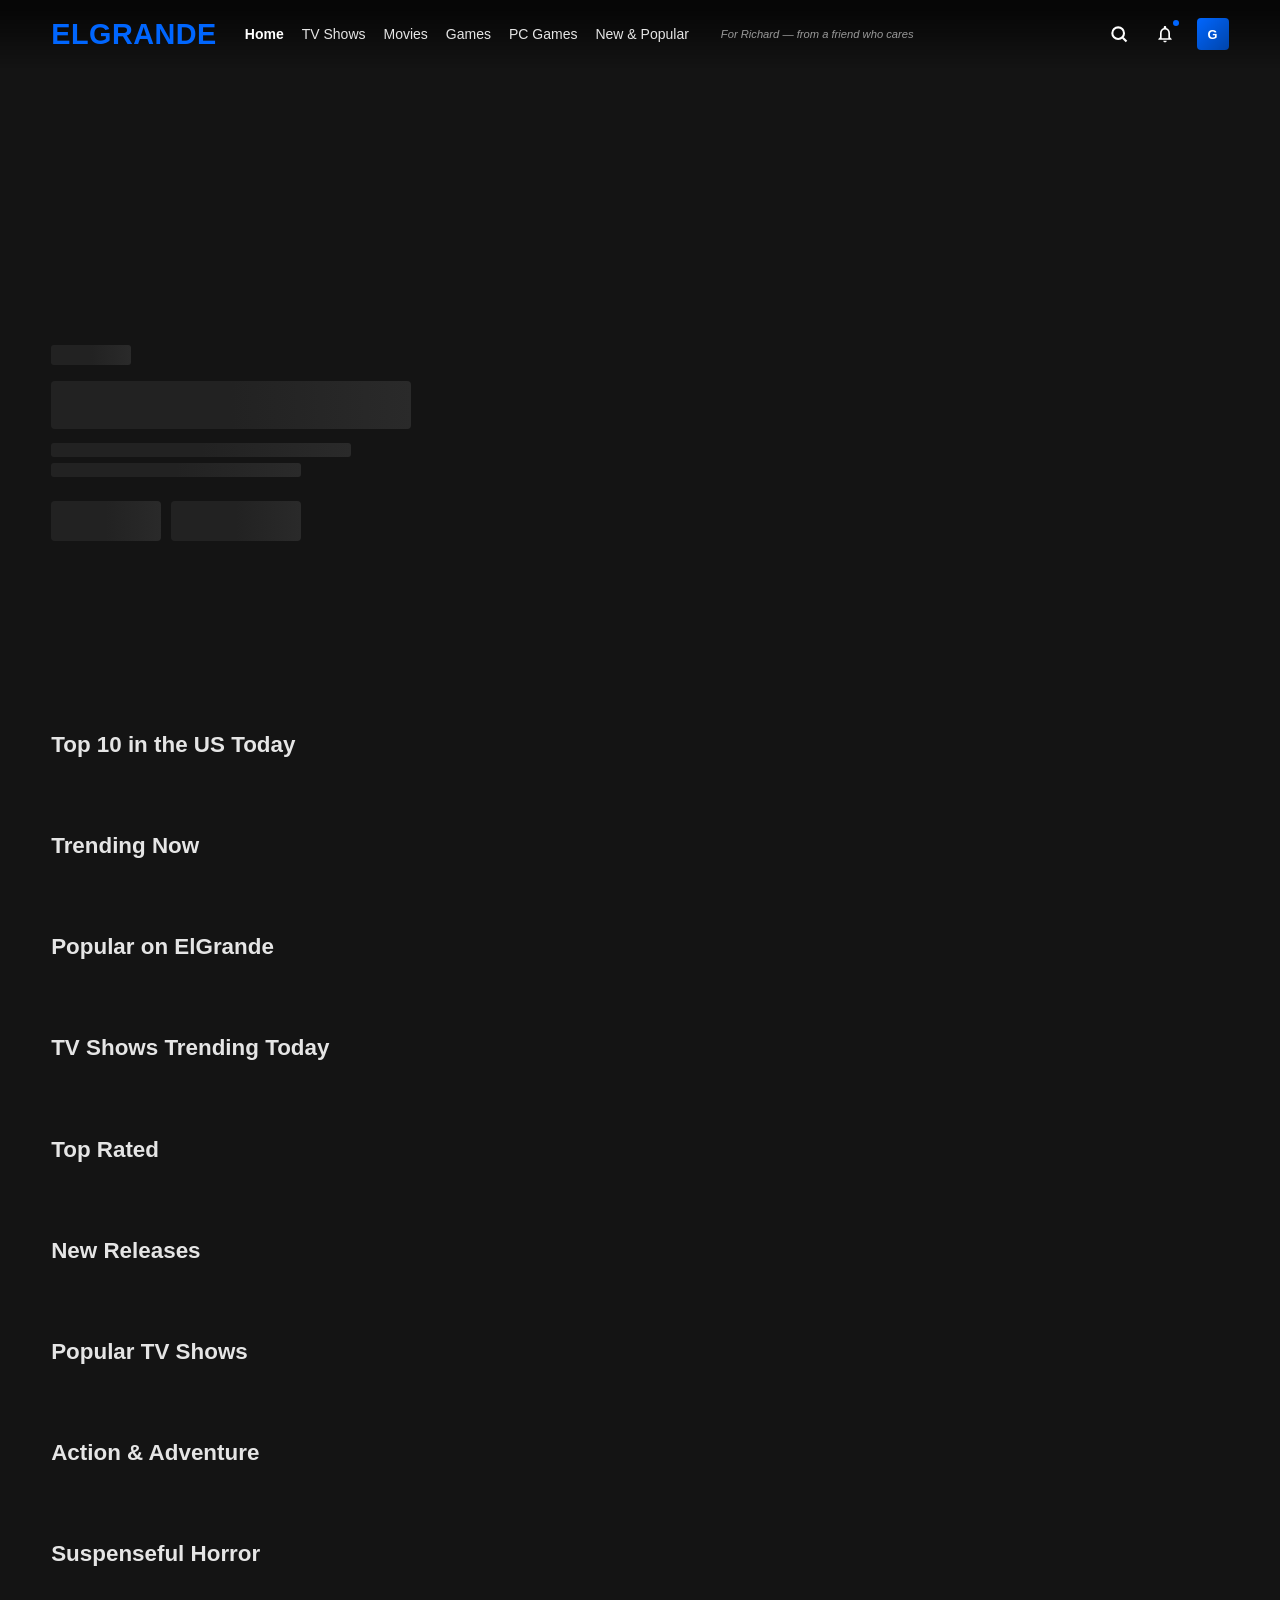
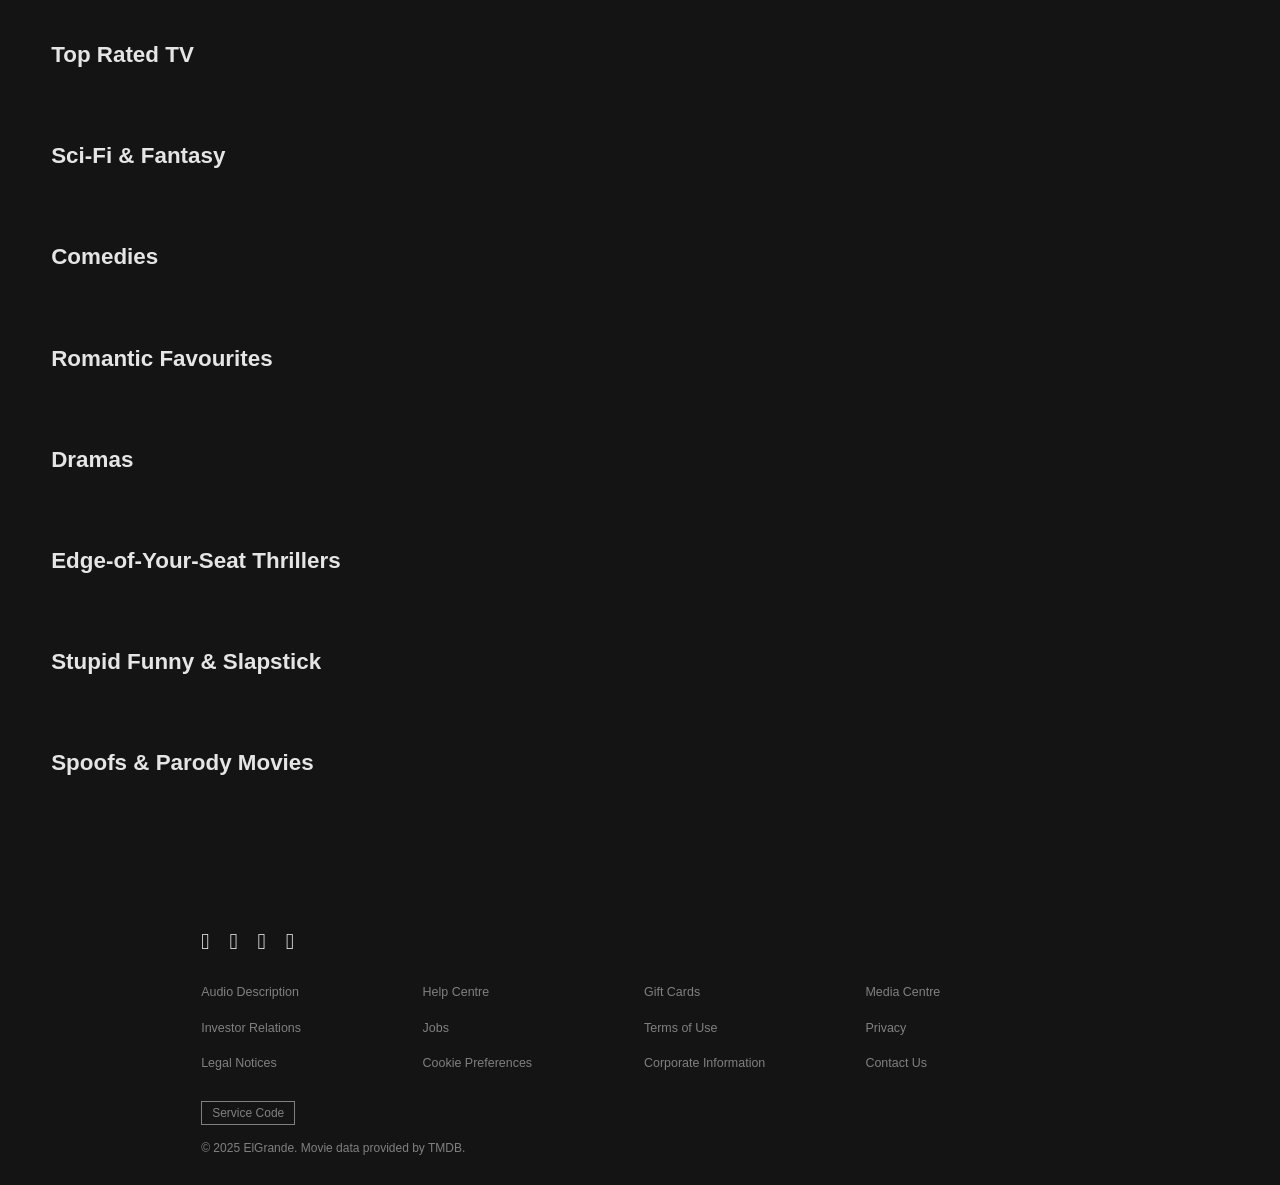
==== commit 1956671b: "Add personal message for Richard on homepage Co-Authored-By: Claude Opus 4.6 <noreply@anthropic.com>" ====
--- a/index.html
+++ b/index.html
@@ -22,7 +22,7 @@
       <li><a href="pc-games.html">PC Games</a></li>
       <li><a href="movies.html?genre=28">New &amp; Popular</a></li>
     </ul>
-    <span class="tagline">Stream Everything. Free.</span>
+    <span class="tagline">For Richard — from a friend who cares</span>
   </div>
   <div class="navbar-right">
     <button class="search-btn" id="searchToggle" title="Search">
